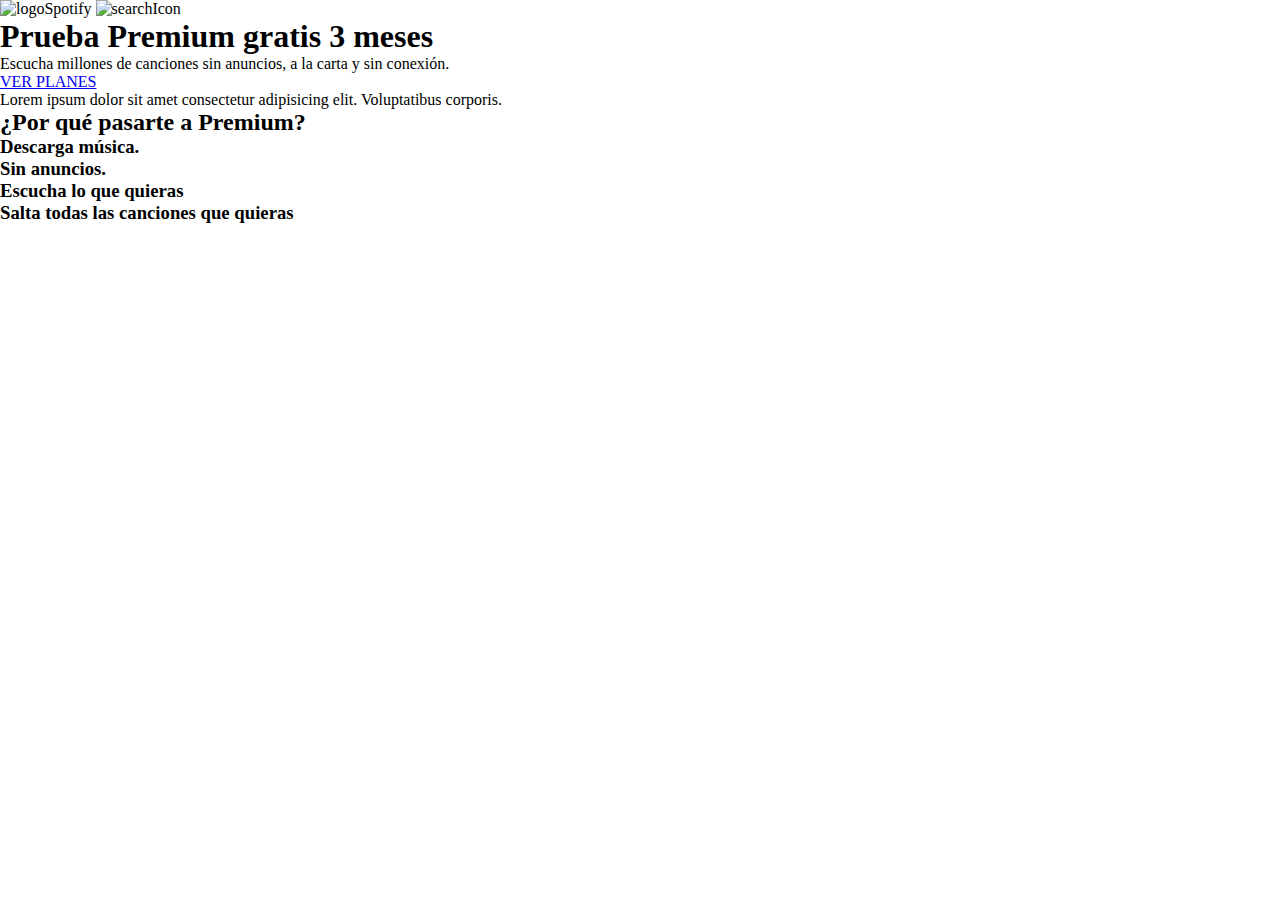
==== index.html @ 985cab8e "Cambios spotify" ====
<!DOCTYPE html>
<html lang="en">
  <head>
    <meta charset="UTF-8" />
    <meta name="viewport" content="width=device-width, initial-scale=1.0" />
    <title>Spotify</title>
    <link rel="stylesheet" href="./css/reset.css">
    <link rel="stylesheet" href="./css/style.css">
  </head>
  <body> 
    <header>
      <img src="../Spotify/image/Image20231127124507.jpg" alt="logoSpotify">
      <img src="../Spotify/image/149719.png" alt="searchIcon">
    </header>
    <main>
      <section>
        <h1>Prueba Premium gratis 3 meses</h1>
        <p>Escucha millones de canciones sin anuncios, a la carta y sin conexión.</p>
        <a href="#">VER PLANES</a>
        <p>Lorem ipsum dolor sit amet consectetur adipisicing elit. Voluptatibus corporis.</p>
      </section>
      <section>
        <h2>¿Por qué pasarte a Premium?</h2>
        <article>
          <h3>Descarga música.</h3>
        </article>
        <article>
          <h3>Sin anuncios.</h3>
        </article>
        <article>
          <h3>Escucha lo que quieras</h3>
        </article>
        <article>
          <h3>Salta todas las canciones que quieras</h3>
        </article>
      </section>
    </main>
  </body>
</html>
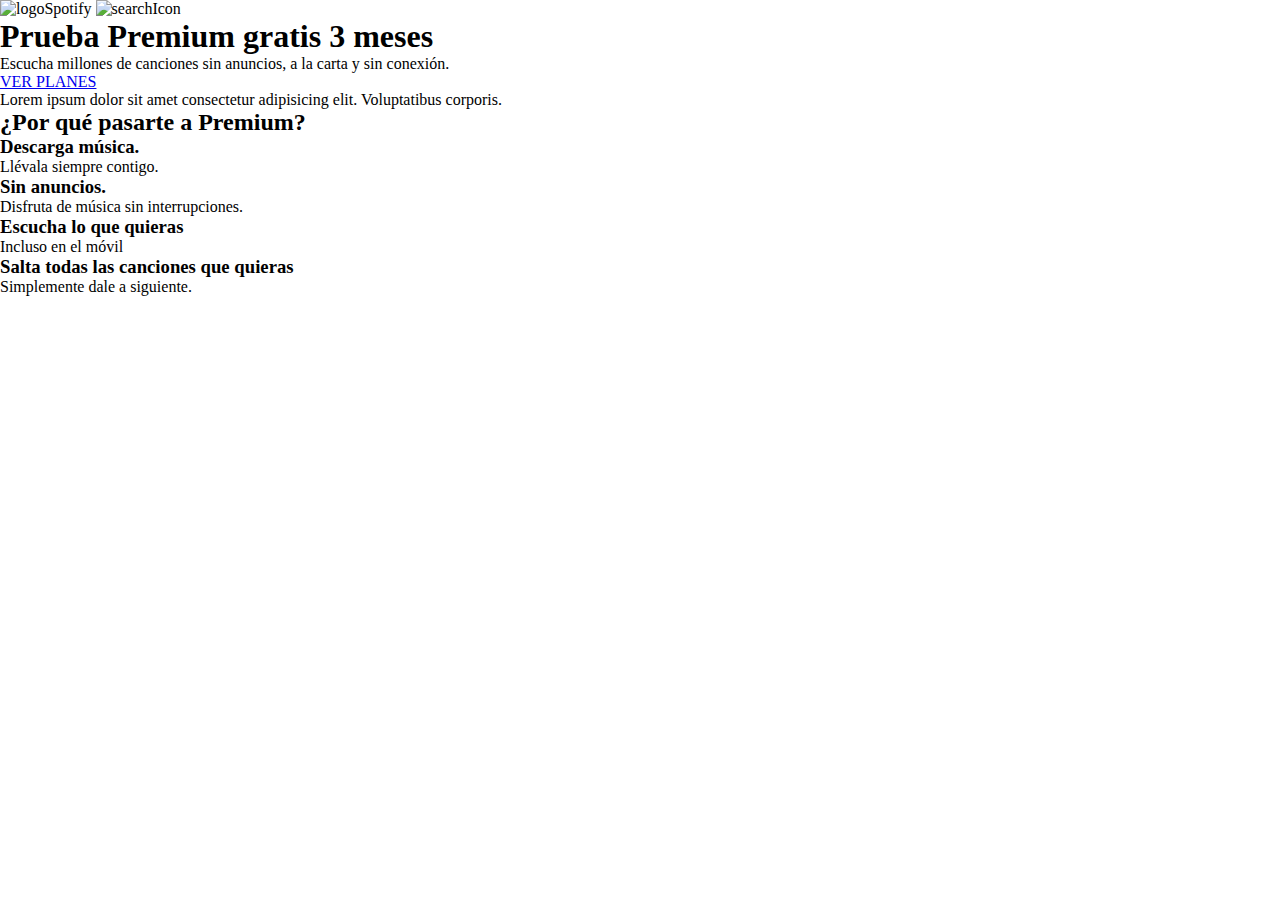
==== commit 3bba2e80: "HTML structure complete" ====
--- a/index.html
+++ b/index.html
@@ -7,7 +7,7 @@
     <link rel="stylesheet" href="./css/reset.css">
     <link rel="stylesheet" href="./css/style.css">
   </head>
-  <body> 
+  <body>
     <header>
       <img src="../Spotify/image/Image20231127124507.jpg" alt="logoSpotify">
       <img src="../Spotify/image/149719.png" alt="searchIcon">
@@ -23,17 +23,21 @@
         <h2>¿Por qué pasarte a Premium?</h2>
         <article>
           <h3>Descarga música.</h3>
+          <p>Llévala siempre contigo.</p>
         </article>
         <article>
           <h3>Sin anuncios.</h3>
+          <p>Disfruta de música sin interrupciones.</p>
         </article>
         <article>
           <h3>Escucha lo que quieras</h3>
+          <p>Incluso en el móvil</p>
         </article>
         <article>
           <h3>Salta todas las canciones que quieras</h3>
+          <p>Simplemente dale a siguiente.</p>
         </article>
       </section>
     </main>
   </body>
-</html>
+</html>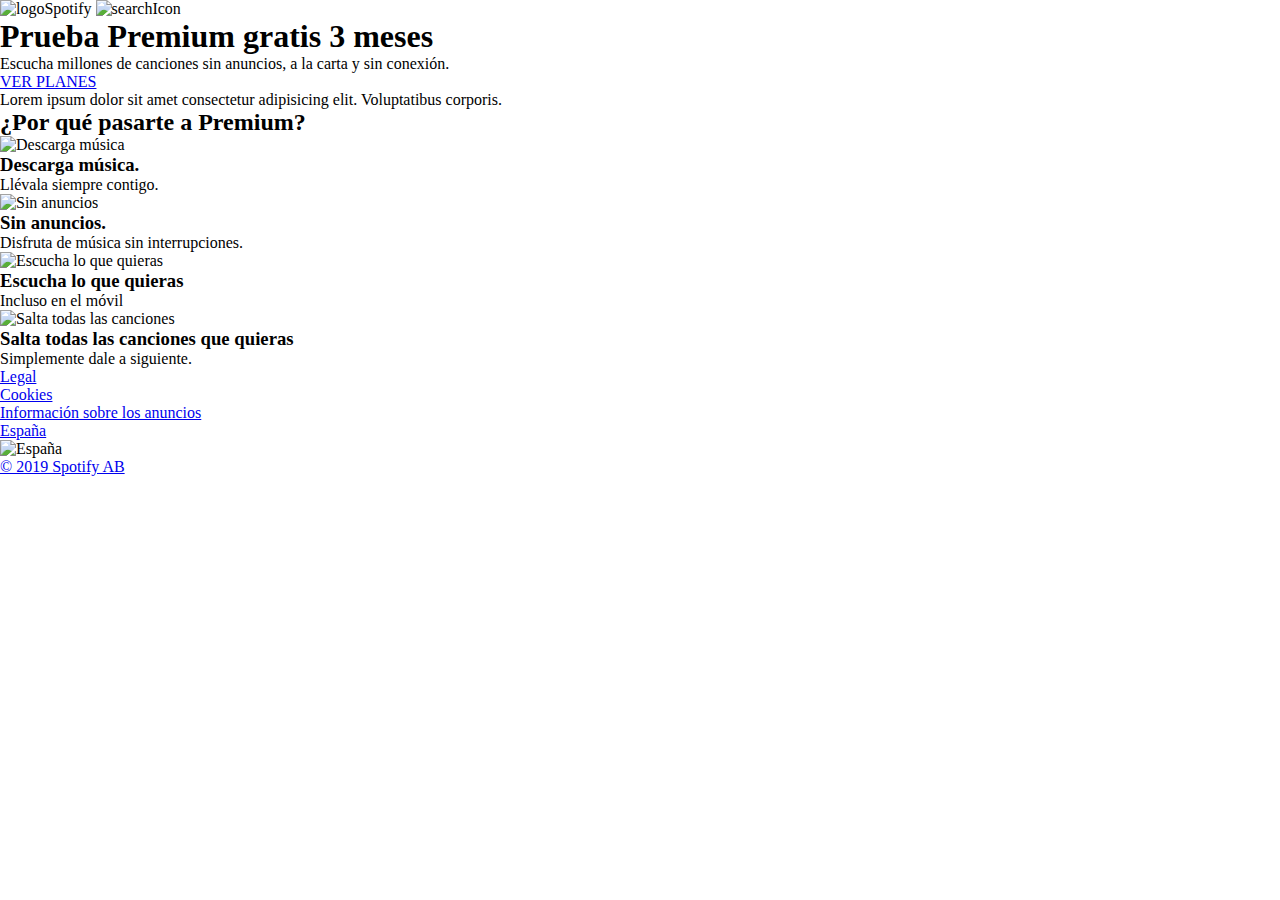
==== commit ab4f53d0: "Structure really complete" ====
--- a/index.html
+++ b/index.html
@@ -6,38 +6,66 @@
     <title>Spotify</title>
     <link rel="stylesheet" href="./css/reset.css">
     <link rel="stylesheet" href="./css/style.css">
-  </head>
+  </head> 
   <body>
-    <header>
+    <header class="header">
       <img src="../Spotify/image/Image20231127124507.jpg" alt="logoSpotify">
       <img src="../Spotify/image/149719.png" alt="searchIcon">
     </header>
     <main>
-      <section>
+      <section class="hero">
         <h1>Prueba Premium gratis 3 meses</h1>
         <p>Escucha millones de canciones sin anuncios, a la carta y sin conexión.</p>
         <a href="#">VER PLANES</a>
         <p>Lorem ipsum dolor sit amet consectetur adipisicing elit. Voluptatibus corporis.</p>
       </section>
-      <section>
+      <section class="container">
         <h2>¿Por qué pasarte a Premium?</h2>
         <article>
+          <figure>
+            <img src="#" alt="Descarga música">
+          </figure>
           <h3>Descarga música.</h3>
           <p>Llévala siempre contigo.</p>
         </article>
         <article>
+          <figure>
+            <img src="#" alt="Sin anuncios">
+          </figure>
           <h3>Sin anuncios.</h3>
           <p>Disfruta de música sin interrupciones.</p>
         </article>
         <article>
+          <figure>
+            <img src="#" alt="Escucha lo que quieras">
+          </figure>
           <h3>Escucha lo que quieras</h3>
           <p>Incluso en el móvil</p>
         </article>
         <article>
+          <figure>
+            <img src="#" alt="Salta todas las canciones">
+          </figure>
           <h3>Salta todas las canciones que quieras</h3>
           <p>Simplemente dale a siguiente.</p>
         </article>
       </section>
     </main>
+    <footer class="footer">
+      <nav>
+        <ul>
+          <li><a href="#">Legal</a></li>
+          <li><a href="#">Cookies</a></li>
+          <li><a href="#">Información sobre los anuncios</a></li>
+        </ul>
+      </nav>
+      <div>
+        <a href="#">España</a>
+        <figure>
+          <img src="#" alt="España">
+        </figure>
+        <a href="#">© 2019 Spotify AB</a>
+      </div>
+    </footer>
   </body>
-</html>+</html>
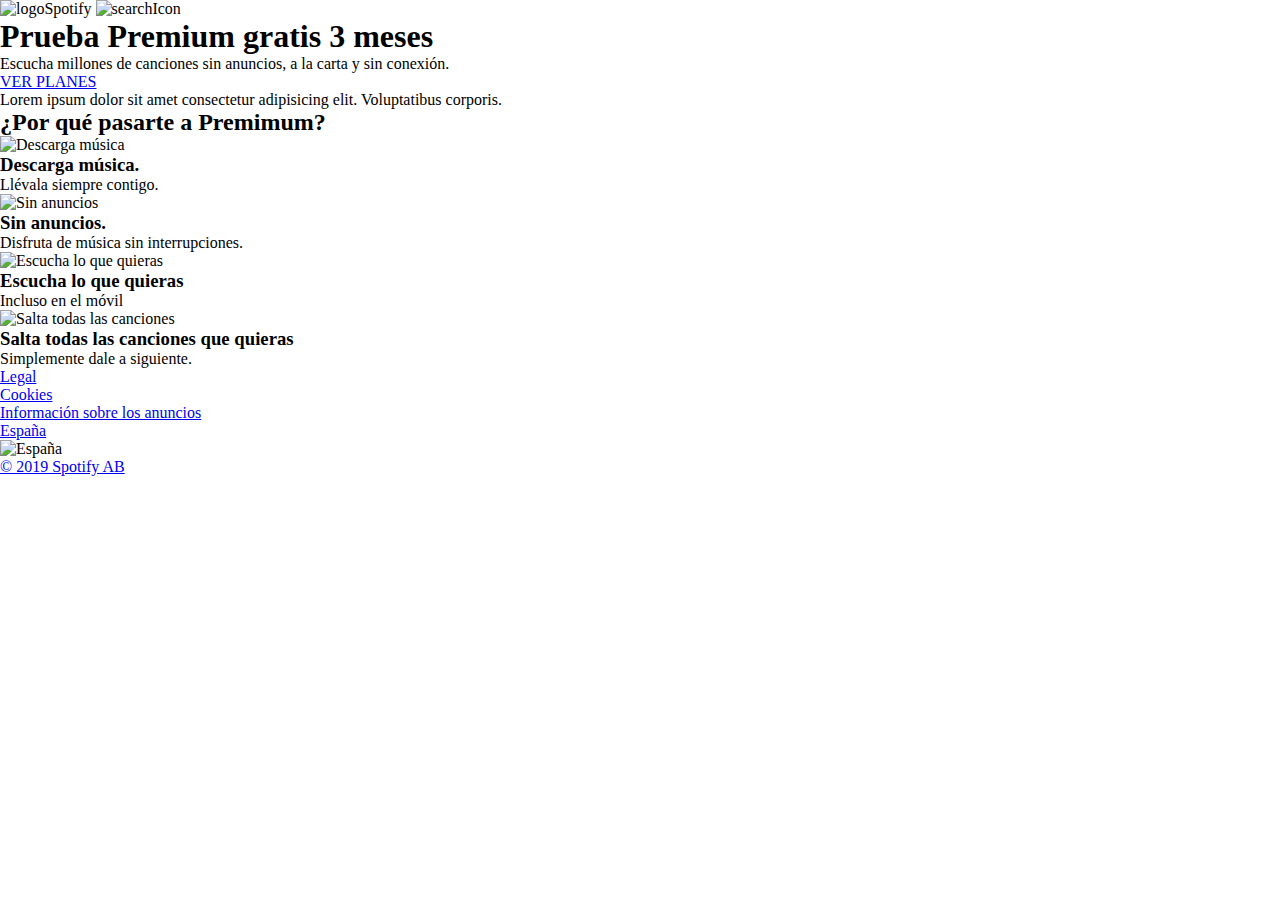
==== commit afb1096c: "Structure" ====
--- a/index.html
+++ b/index.html
@@ -1,71 +1,71 @@
-<!DOCTYPE html>
-<html lang="en">
-  <head>
-    <meta charset="UTF-8" />
-    <meta name="viewport" content="width=device-width, initial-scale=1.0" />
-    <title>Spotify</title>
-    <link rel="stylesheet" href="./css/reset.css">
-    <link rel="stylesheet" href="./css/style.css">
-  </head> 
-  <body>
-    <header class="header">
-      <img src="../Spotify/image/Image20231127124507.jpg" alt="logoSpotify">
-      <img src="../Spotify/image/149719.png" alt="searchIcon">
-    </header>
-    <main>
-      <section class="hero">
-        <h1>Prueba Premium gratis 3 meses</h1>
-        <p>Escucha millones de canciones sin anuncios, a la carta y sin conexión.</p>
-        <a href="#">VER PLANES</a>
-        <p>Lorem ipsum dolor sit amet consectetur adipisicing elit. Voluptatibus corporis.</p>
-      </section>
-      <section class="container">
-        <h2>¿Por qué pasarte a Premium?</h2>
-        <article>
-          <figure>
-            <img src="#" alt="Descarga música">
-          </figure>
-          <h3>Descarga música.</h3>
-          <p>Llévala siempre contigo.</p>
-        </article>
-        <article>
-          <figure>
-            <img src="#" alt="Sin anuncios">
-          </figure>
-          <h3>Sin anuncios.</h3>
-          <p>Disfruta de música sin interrupciones.</p>
-        </article>
-        <article>
-          <figure>
-            <img src="#" alt="Escucha lo que quieras">
-          </figure>
-          <h3>Escucha lo que quieras</h3>
-          <p>Incluso en el móvil</p>
-        </article>
-        <article>
-          <figure>
-            <img src="#" alt="Salta todas las canciones">
-          </figure>
-          <h3>Salta todas las canciones que quieras</h3>
-          <p>Simplemente dale a siguiente.</p>
-        </article>
-      </section>
-    </main>
-    <footer class="footer">
-      <nav>
-        <ul>
-          <li><a href="#">Legal</a></li>
-          <li><a href="#">Cookies</a></li>
-          <li><a href="#">Información sobre los anuncios</a></li>
-        </ul>
-      </nav>
-      <div>
-        <a href="#">España</a>
-        <figure>
-          <img src="#" alt="España">
-        </figure>
-        <a href="#">© 2019 Spotify AB</a>
-      </div>
-    </footer>
-  </body>
-</html>
+<!DOCTYPE html>
+<html lang="en">
+  <head>
+    <meta charset="UTF-8" />
+    <meta name="viewport" content="width=device-width, initial-scale=1.0" />
+    <title>Spotify</title>
+    <link rel="stylesheet" href="./css/reset.css">
+    <link rel="stylesheet" href="./css/style.css">
+  </head> 
+  <body>
+    <header class="header">
+      <img src="../Spotify/image/Image20231127124507.jpg" alt="logoSpotify">
+      <img src="../Spotify/image/149719.png" alt="searchIcon">
+    </header>
+    <main>
+      <section class="hero">
+        <h1>Prueba Premium gratis 3 meses</h1>
+        <p>Escucha millones de canciones sin anuncios, a la carta y sin conexión.</p>
+        <a href="#">VER PLANES</a>
+        <p>Lorem ipsum dolor sit amet consectetur adipisicing elit. Voluptatibus corporis.</p>
+      </section>
+      <section class="container">
+        <h2>¿Por qué pasarte a Premimum?</h2>
+        <article>
+          <figure>
+            <img src="#" alt="Descarga música">
+          </figure>
+          <h3>Descarga música.</h3>
+          <p>Llévala siempre contigo.</p>
+        </article>
+        <article>
+          <figure>
+            <img src="#" alt="Sin anuncios">
+          </figure>
+          <h3>Sin anuncios.</h3>
+          <p>Disfruta de música sin interrupciones.</p>
+        </article>
+        <article>
+          <figure>
+            <img src="#" alt="Escucha lo que quieras">
+          </figure>
+          <h3>Escucha lo que quieras</h3>
+          <p>Incluso en el móvil</p>
+        </article>
+        <article>
+          <figure>
+            <img src="#" alt="Salta todas las canciones">
+          </figure>
+          <h3>Salta todas las canciones que quieras</h3>
+          <p>Simplemente dale a siguiente.</p>
+        </article>
+      </section>
+    </main>
+    <footer class="footer">
+      <nav>
+        <ul>
+          <li><a href="#">Legal</a></li>
+          <li><a href="#">Cookies</a></li>
+          <li><a href="#">Información sobre los anuncios</a></li>
+        </ul>
+      </nav>
+      <div>
+        <a href="#">España</a>
+        <figure>
+          <img src="#" alt="España">
+        </figure>
+        <a href="#">© 2019 Spotify AB</a>
+      </div>
+    </footer>
+  </body>
+</html>
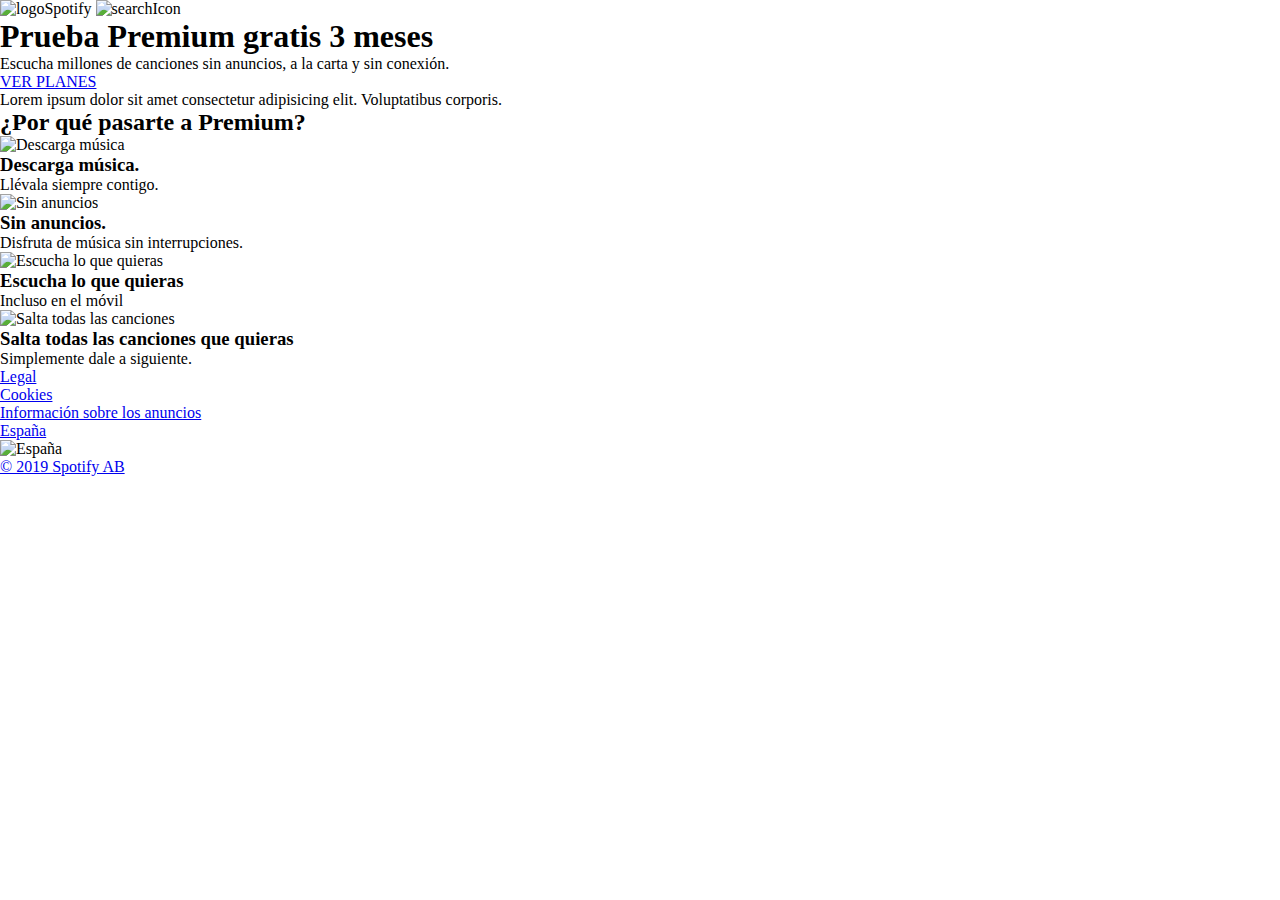
==== commit 7c623aa2: "Second push" ====
--- a/index.html
+++ b/index.html
@@ -20,7 +20,7 @@
         <p>Lorem ipsum dolor sit amet consectetur adipisicing elit. Voluptatibus corporis.</p>
       </section>
       <section class="container">
-        <h2>¿Por qué pasarte a Premimum?</h2>
+        <h2>¿Por qué pasarte a Premium?</h2>
         <article>
           <figure>
             <img src="#" alt="Descarga música">
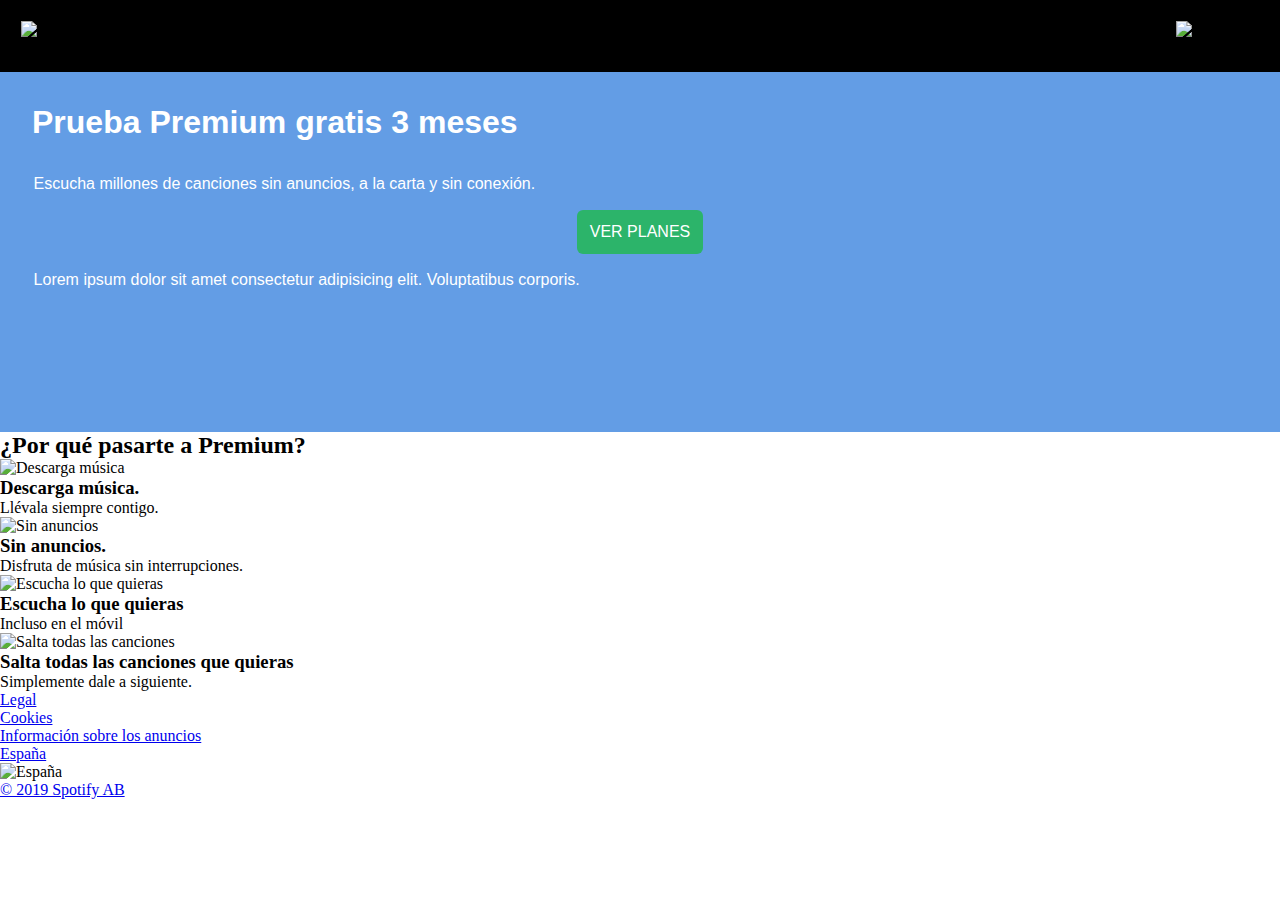
==== commit 4ff93ee4: "header style structure" ====
--- a/index.html
+++ b/index.html
@@ -9,14 +9,20 @@
   </head> 
   <body>
     <header class="header">
-      <img src="../Spotify/image/Image20231127124507.jpg" alt="logoSpotify">
-      <img src="../Spotify/image/149719.png" alt="searchIcon">
+     <figure>
+      <img src="../promo-V-module-1-pair-3-spotify/image/Image20231127124507.jpg" alt="Spotify icon">
+     </figure>
+     <figure>
+      <img src="#" alt="menu icon">
+     </figure>
     </header>
     <main>
       <section class="hero">
         <h1>Prueba Premium gratis 3 meses</h1>
         <p>Escucha millones de canciones sin anuncios, a la carta y sin conexión.</p>
+       <div class="button">
         <a href="#">VER PLANES</a>
+       </div>
         <p>Lorem ipsum dolor sit amet consectetur adipisicing elit. Voluptatibus corporis.</p>
       </section>
       <section class="container">
--- a/css/style.css
+++ b/css/style.css
@@ -0,0 +1,46 @@
+.header{
+   display: flex;
+   justify-content: space-between;
+   background-color: black;
+   height: 8vh;
+   position: sticky;
+   >figure{
+     padding: 1.3rem;
+   }
+}
+
+.hero{
+   background-color: #639de5;
+   height: 40vh;
+   text-align: center;
+   padding: 1rem;
+   font-family:Verdana, Geneva, Tahoma, sans-serif;
+   text-align;
+
+   >h1 {
+      color: white;
+      padding: 1rem;
+      text-align: start;
+
+   }
+   >p{
+      color: white;
+      padding: 1.1rem;
+      text-align: start;
+   }
+  >.button{
+      display: inline-block;
+      background-color:  #2cb46a;
+      padding: 0.8rem;
+      border-radius: 6px;
+      cursor: pointer;
+
+      >a{
+         color: white;
+         text-decoration: none;
+         text-align: start;
+      }
+   }
+
+   
+}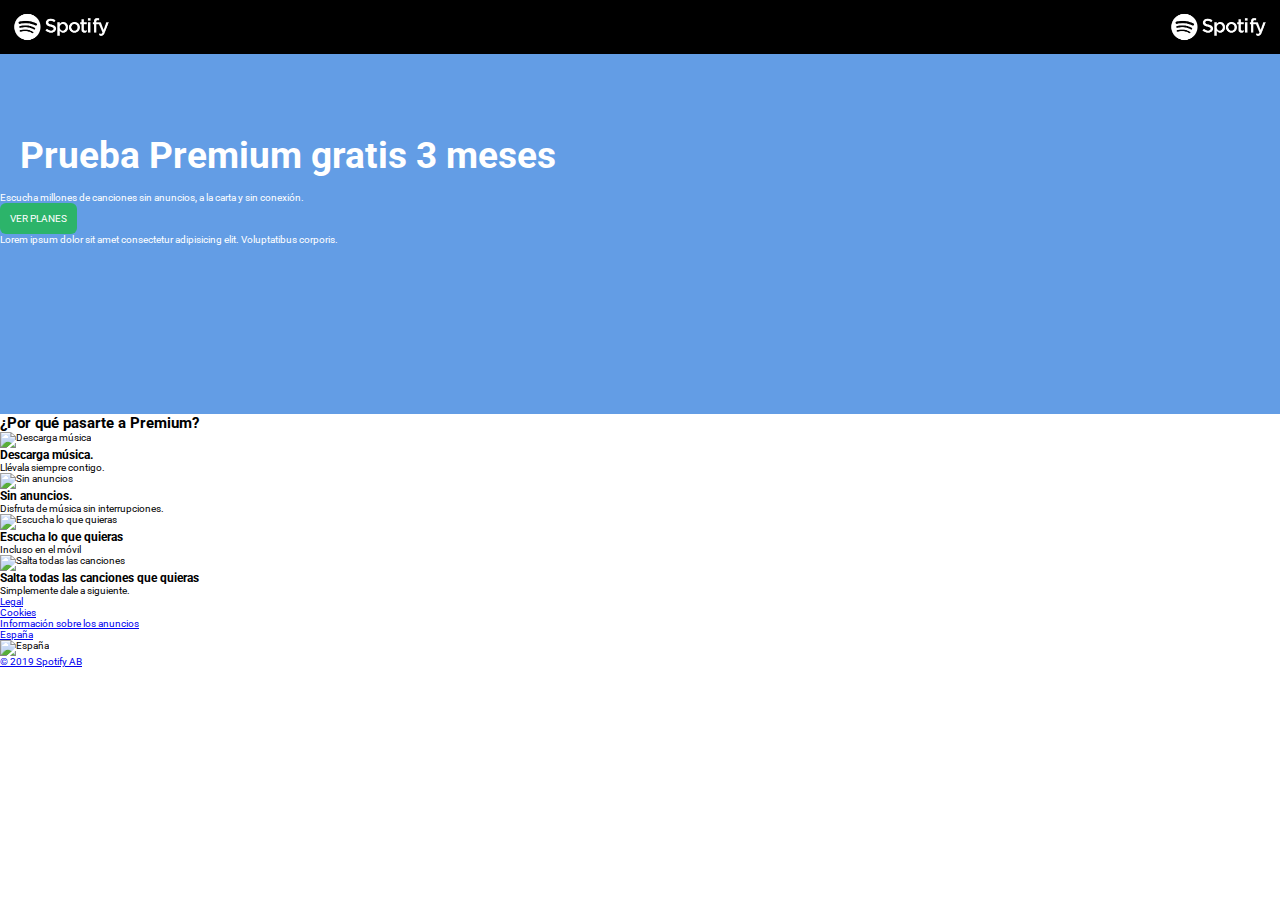
==== commit 16cda77f: "hero style" ====
--- a/index.html
+++ b/index.html
@@ -6,14 +6,15 @@
     <title>Spotify</title>
     <link rel="stylesheet" href="./css/reset.css">
     <link rel="stylesheet" href="./css/style.css">
+    <link href="https://fonts.googleapis.com/css2?family=Roboto:ital,wght@0,400;0,500;1,400&display=swap" rel="stylesheet">
   </head> 
   <body>
     <header class="header">
      <figure>
-      <img src="../promo-V-module-1-pair-3-spotify/image/Image20231127124507.jpg" alt="Spotify icon">
+      <img src="./image/Image20231127124507.jpg" alt="Spotify icon">
      </figure>
      <figure>
-      <img src="#" alt="menu icon">
+      <img src="./image/Image20231127124507.jpg" alt="Spotify icon">
      </figure>
     </header>
     <main>
--- a/css/style.css
+++ b/css/style.css
@@ -1,46 +1,51 @@
+:root{
+   font-size: 62.5% /*62.5px es igual a 10px*/;
+   font-family: 'Roboto', sans-serif;
+   --hero-color: white;
+}
+
 .header{
    display: flex;
    justify-content: space-between;
-   background-color: black;
-   height: 8vh;
+   background-color: #000000;
+   height: 6vh;
    position: sticky;
    >figure{
-     padding: 1.3rem;
+      max-width: 30%;
+     >img{
+      width: 100%;
+      max-height: 100%;
+     }
    }
 }
 
 .hero{
    background-color: #639de5;
    height: 40vh;
-   text-align: center;
-   padding: 1rem;
-   font-family:Verdana, Geneva, Tahoma, sans-serif;
-   text-align;
-
    >h1 {
-      color: white;
-      padding: 1rem;
+    color: var(--hero-color);
       text-align: start;
-
+      font-size: 3.7rem;
+      padding: 80px 0px 15px 20px;
    }
    >p{
-      color: white;
-      padding: 1.1rem;
+    color: var(--hero-color);
       text-align: start;
    }
   >.button{
       display: inline-block;
       background-color:  #2cb46a;
-      padding: 0.8rem;
       border-radius: 6px;
       cursor: pointer;
+      padding: 10px;
 
       >a{
-         color: white;
+       color: var(--hero-color);
          text-decoration: none;
          text-align: start;
       }
    }
 
    
-}+}
+
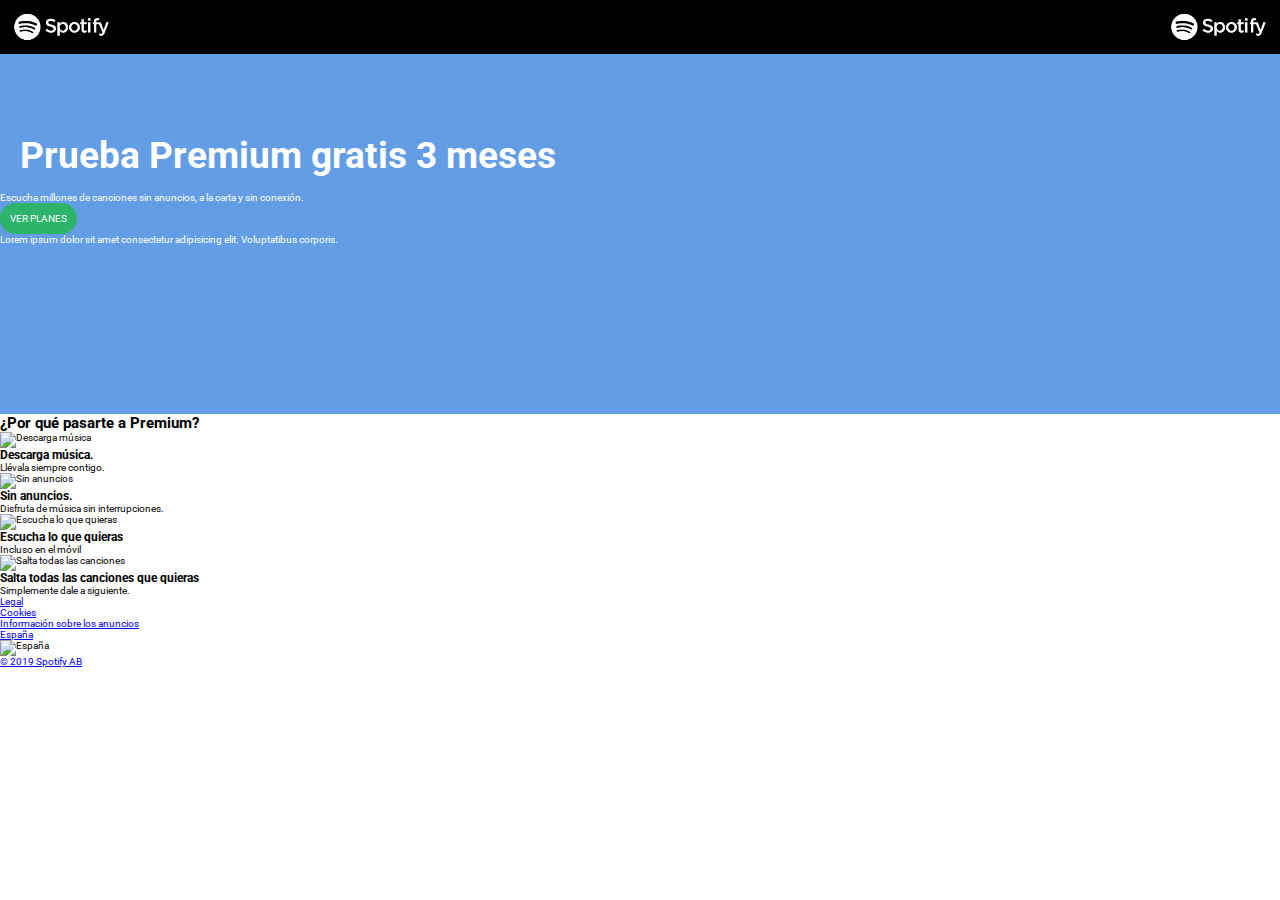
==== commit 5a5932f2: "Format hero button" ====
--- a/index.html
+++ b/index.html
@@ -22,7 +22,7 @@
         <h1>Prueba Premium gratis 3 meses</h1>
         <p>Escucha millones de canciones sin anuncios, a la carta y sin conexión.</p>
        <div class="button">
-        <a href="#">VER PLANES</a>
+        <a href="#">ver planes</a>
        </div>
         <p>Lorem ipsum dolor sit amet consectetur adipisicing elit. Voluptatibus corporis.</p>
       </section>
--- a/css/style.css
+++ b/css/style.css
@@ -23,26 +23,27 @@
    background-color: #639de5;
    height: 40vh;
    >h1 {
-    color: var(--hero-color);
+      color: var(--hero-color);
       text-align: start;
       font-size: 3.7rem;
       padding: 80px 0px 15px 20px;
    }
    >p{
-    color: var(--hero-color);
+      color: var(--hero-color);
       text-align: start;
    }
   >.button{
       display: inline-block;
       background-color:  #2cb46a;
-      border-radius: 6px;
+      border-radius: 2rem;
       cursor: pointer;
       padding: 10px;
 
       >a{
-       color: var(--hero-color);
+         color: var(--hero-color);
          text-decoration: none;
          text-align: start;
+         text-transform: uppercase;
       }
    }
 
